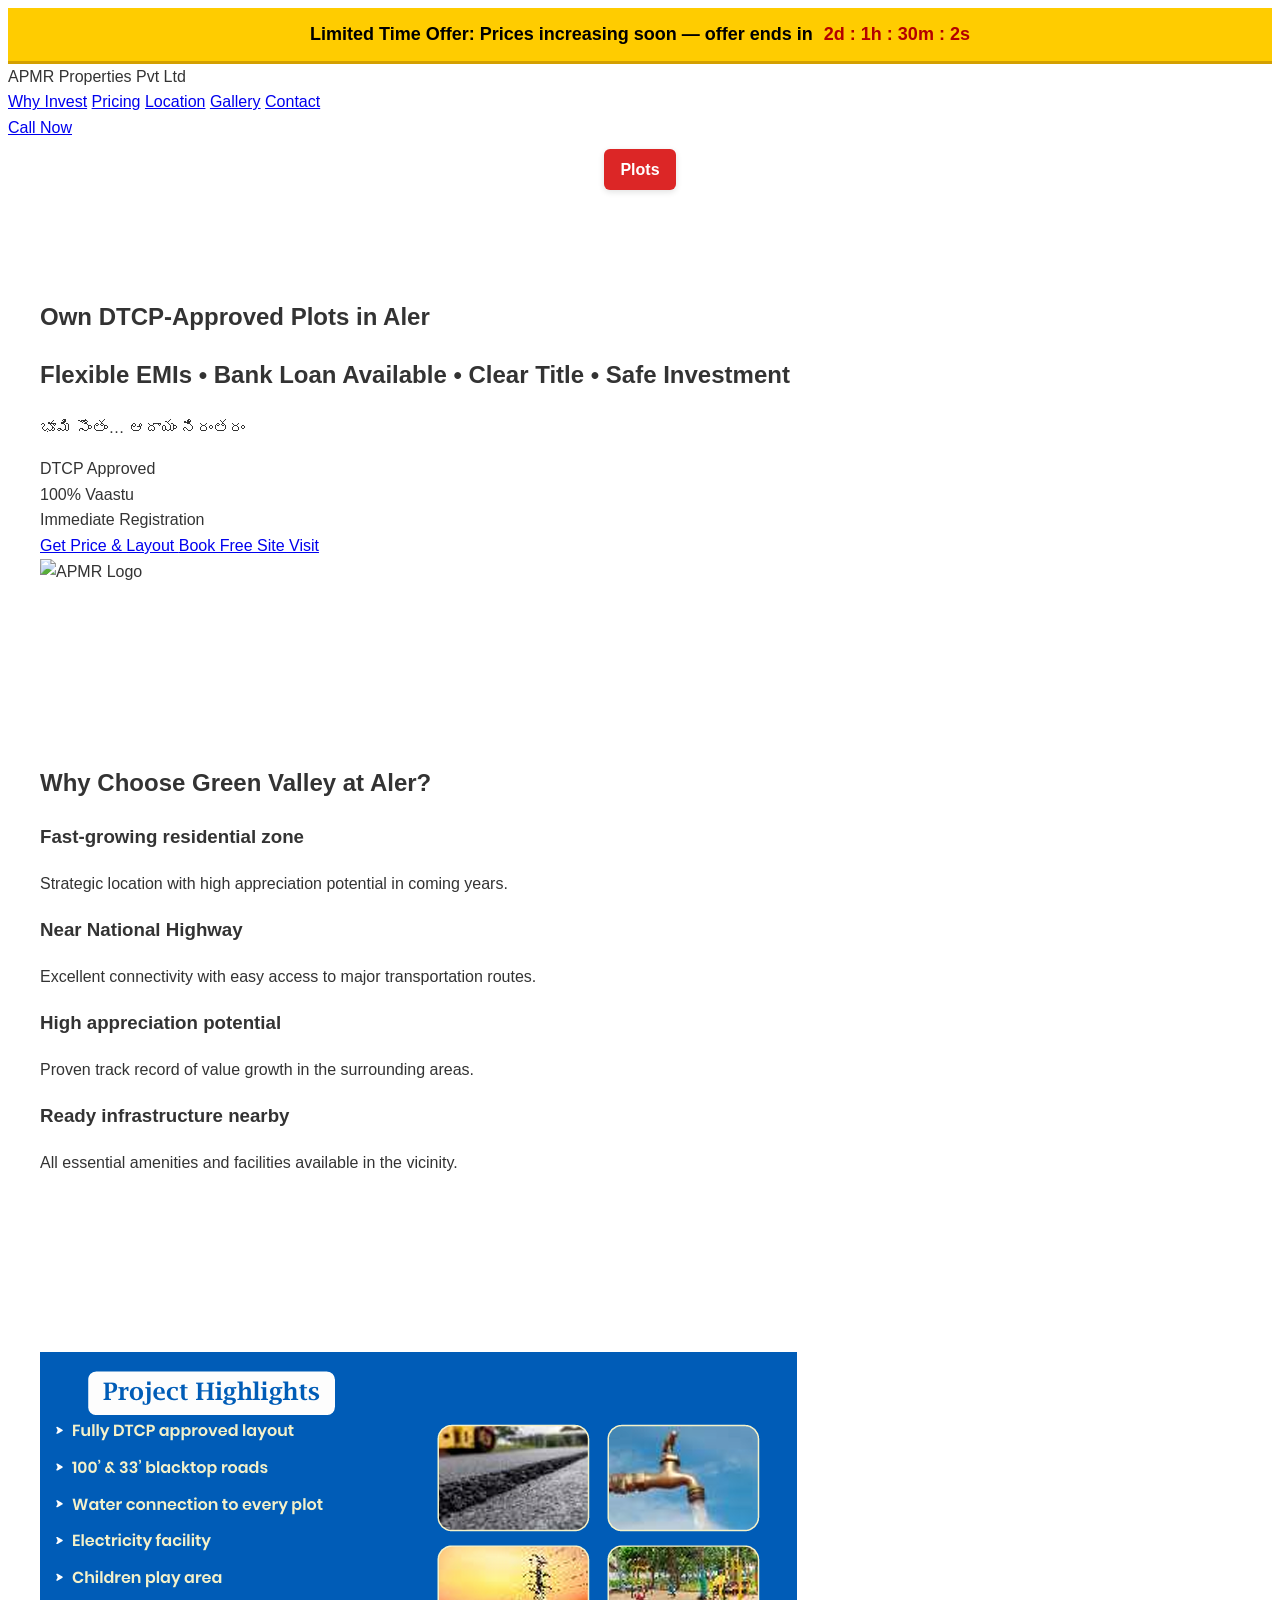
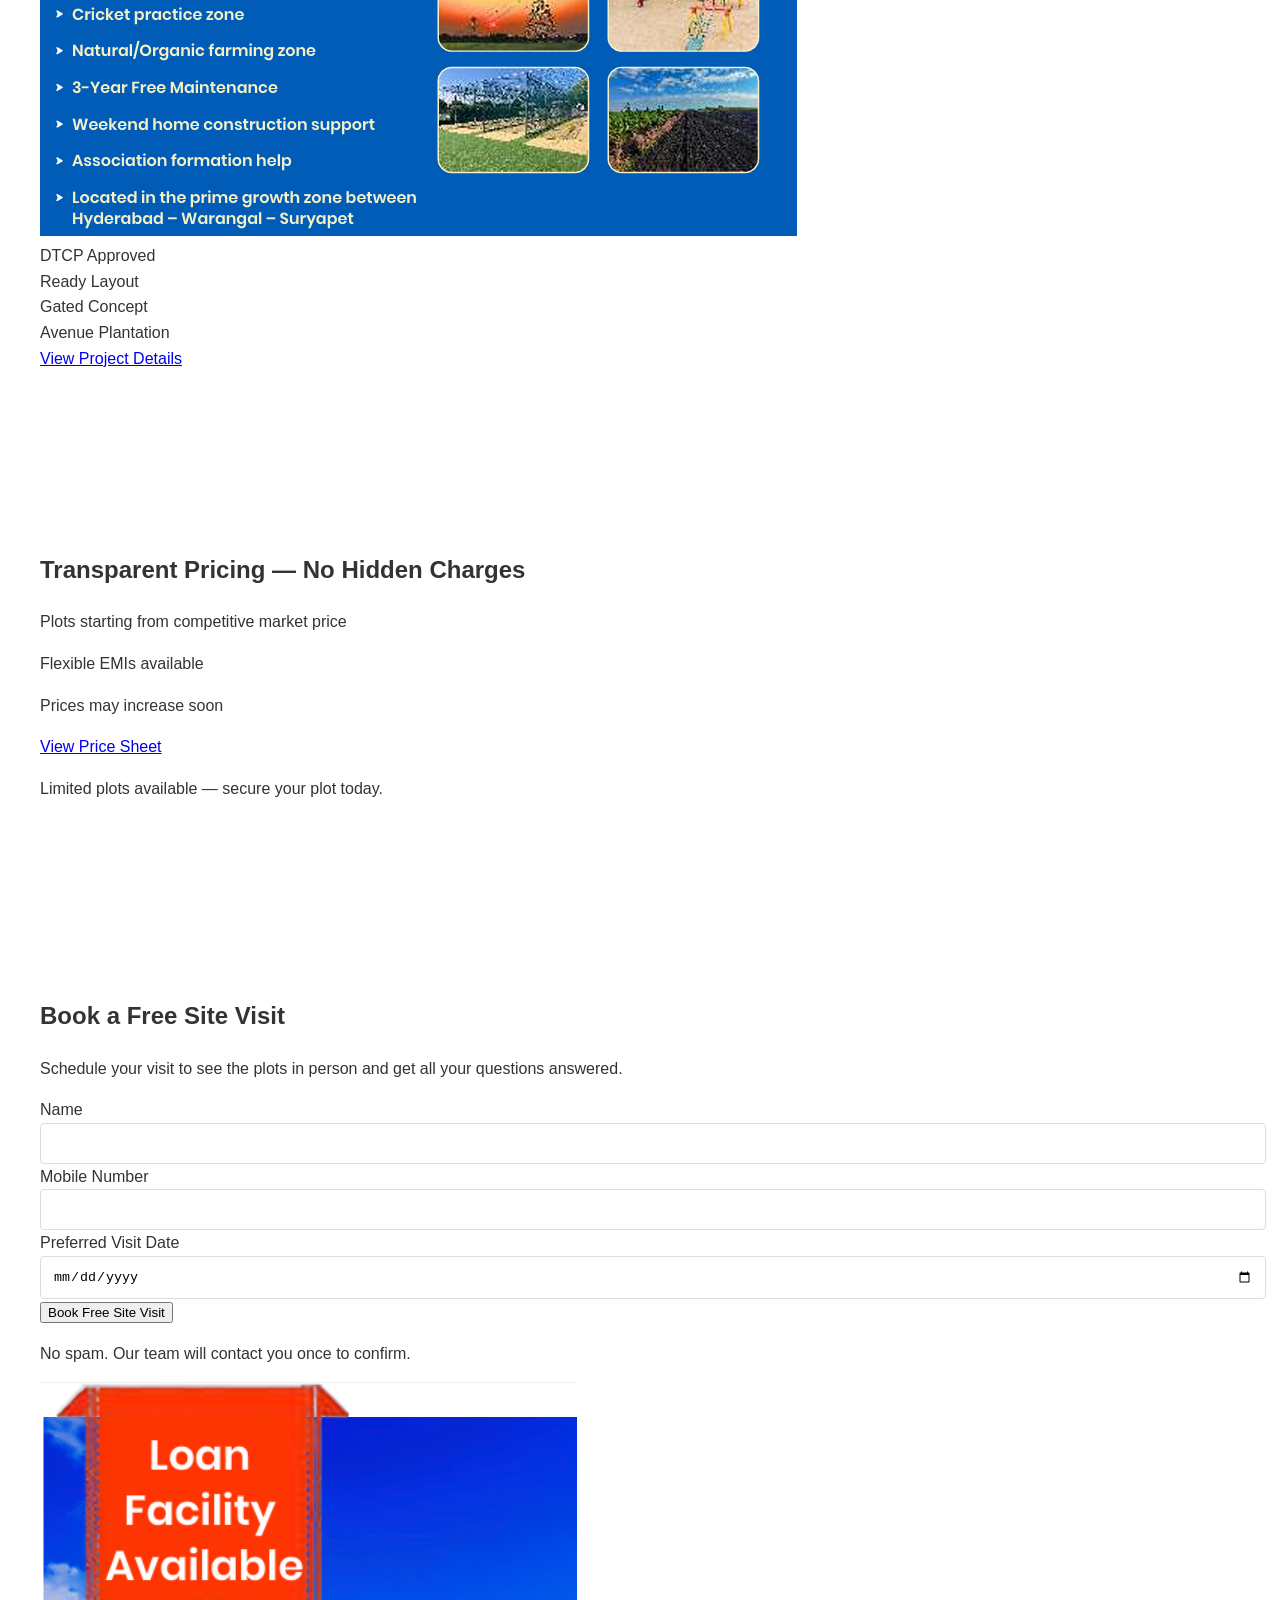
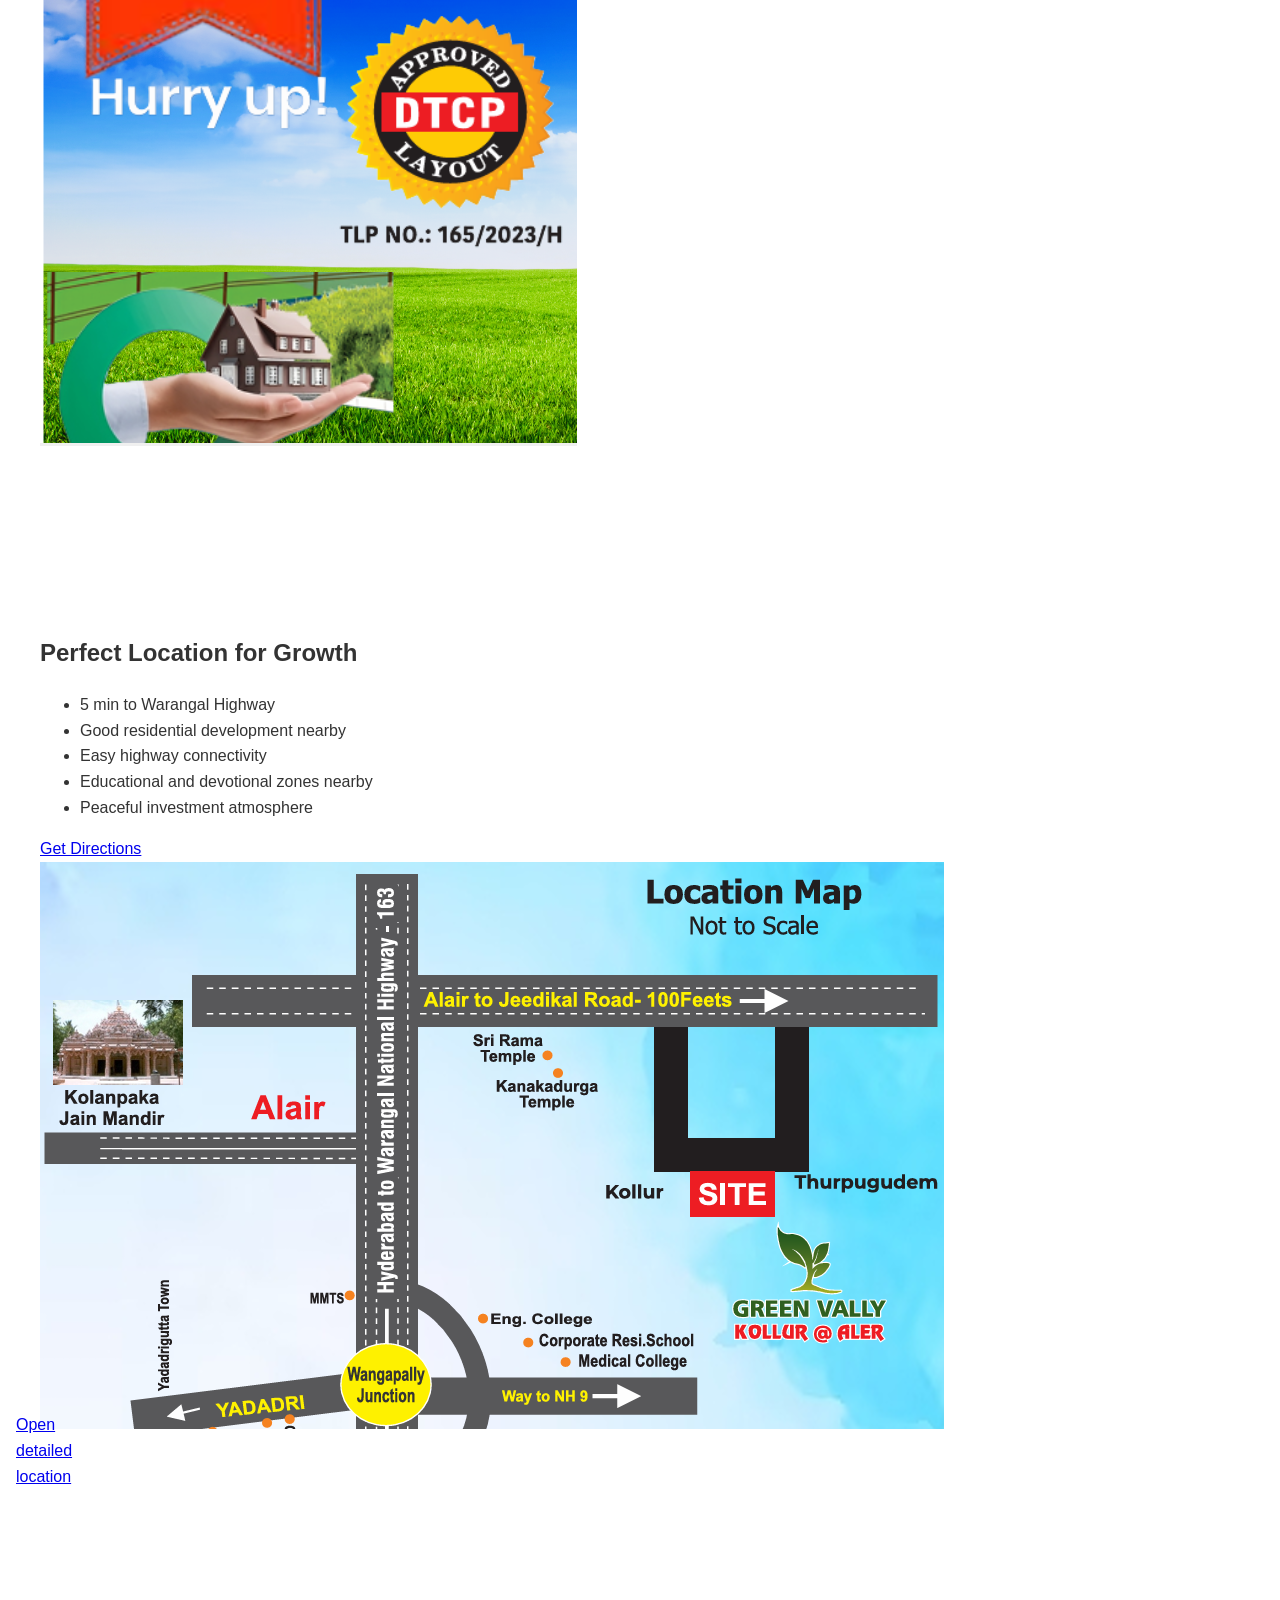
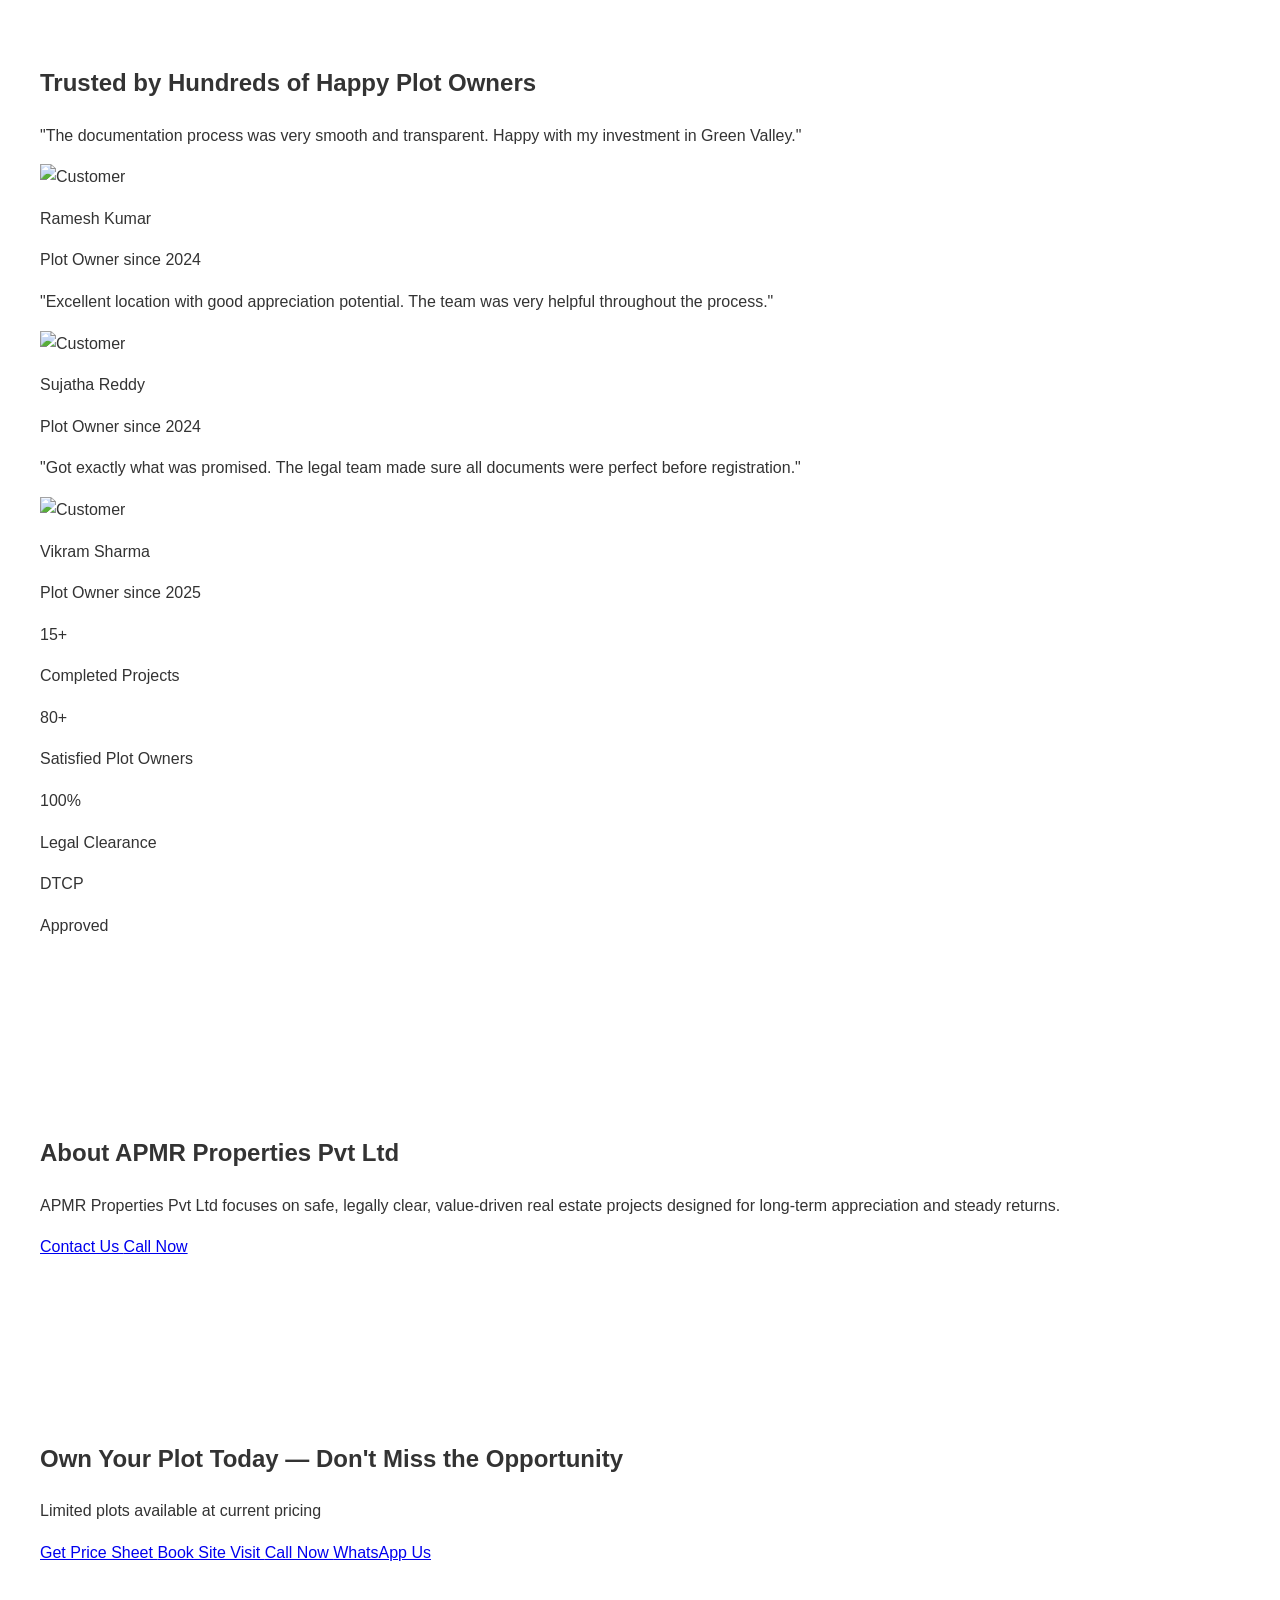
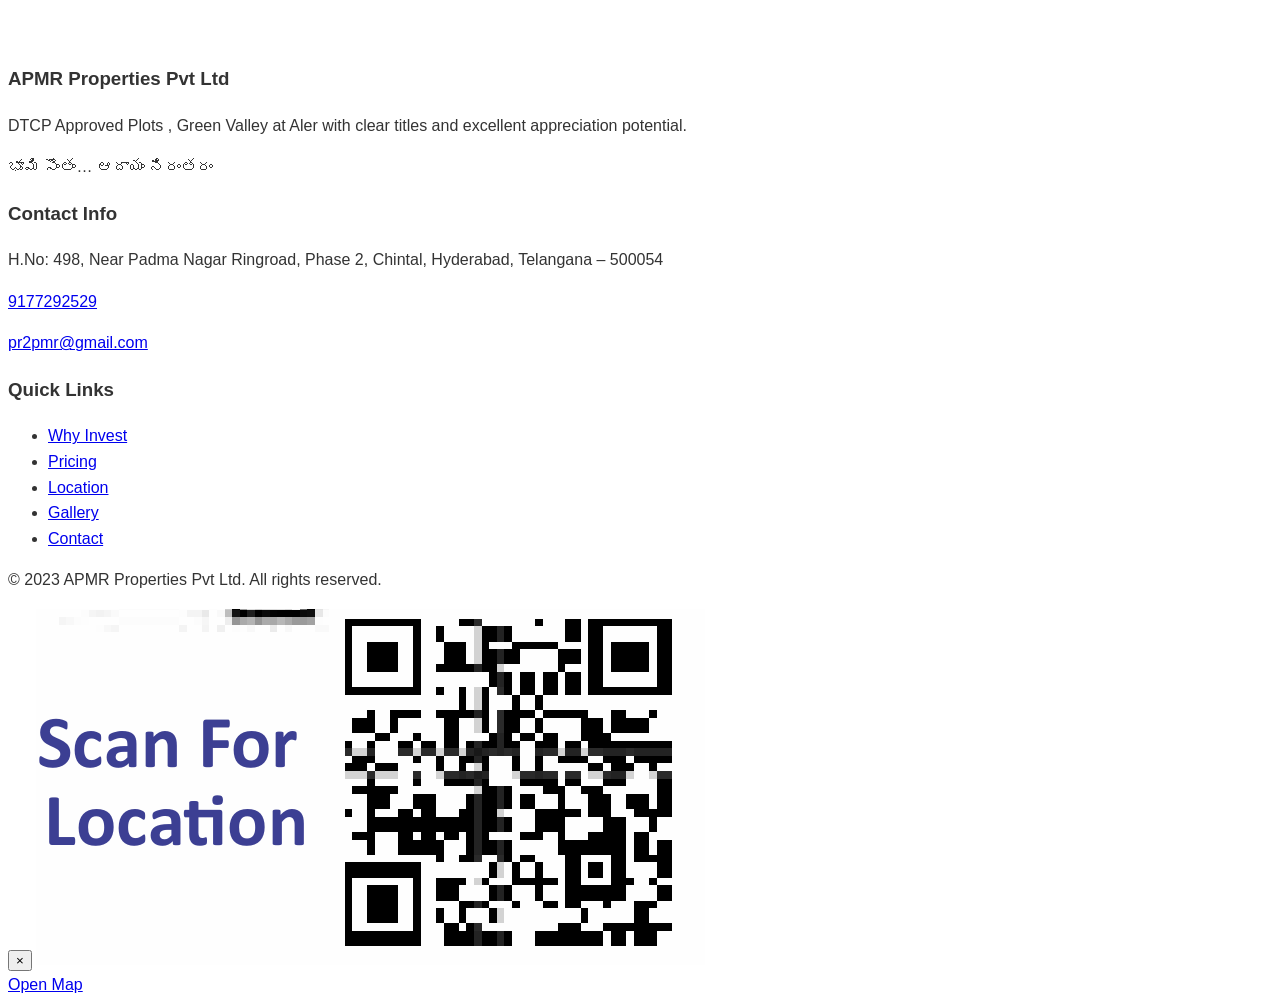
==== index.html @ 199dc59b "Add files via upload" ====
<!DOCTYPE html>
<html lang="en">
<head>
    <meta charset="UTF-8"
    <meta name="viewport" content="width=device-width, initial-scale=1.0">
    <div class="offer-timer-bar">
  <div class="offer-content">
    <strong>Limited Time Offer:</strong>
    Prices increasing soon — offer ends in
    <span id="countdown"></span>
  </div>
</div>

    <title>APMR  – DTCP Approved Plots for Sale</title>
    <meta name="description" content="Own DTCP-approved plots in Aler with bank loan, EMIs and clear title. Secure investment, premium layout, site visits available. భూమి సొంతం… ఆదాయం నిరంతరం.">
    <link rel="stylesheet" href="style.css">
    <script src="https://cdn.tailwindcss.com"></script>
    <script src="https://cdn.jsdelivr.net/npm/feather-icons/dist/feather.min.js"></script>
    <script src="https://unpkg.com/feather-icons"></script>
    <script>
        tailwind.config = {
            theme: {
                extend: {
                    colors: {
                        primary: '#1e3a8a',
                        secondary: '#d4a017'
                    }
                }
            }
        }
    </script>

    <style>
      /* Plots red banner styles */
      .plots-banner-wrapper{ display:flex; justify-content:center; margin:0.5rem 0; }
      .plots-banner{
        background:#dc2626; color:#fff; padding:0.5rem 1rem; border-radius:0.375rem;
        font-weight:800; display:inline-block; box-shadow:0 2px 6px rgba(0,0,0,0.12);
      }
      .plots-banner a{ color:inherit; text-decoration:none; font-weight:900; }
      .plots-banner:focus, .plots-banner a:focus{ outline:2px solid rgba(255,255,255,0.15); outline-offset:2px; }
    </style>
</head>
<body class="font-sans bg-white">
    <!-- Navigation -->
    <nav class="bg-primary text-white shadow-md sticky top-0 z-50">
        <div class="container mx-auto px-4 py-3 flex justify-between items-center">
            <div class="flex items-center space-x-2">
                <i data-feather="home" class="text-secondary"></i>
                <span class="font-bold text-xl">APMR Properties Pvt Ltd</span>
            </div>
            <div class="hidden md:flex space-x-6">
                <a href="#why" class="hover:text-secondary transition">Why Invest</a>
                <a href="price.html" class="hover:text-secondary transition">Pricing</a>
                <a href="#location" class="hover:text-secondary transition">Location</a>
                <a href="#gallery" class="hover:text-secondary transition">Gallery</a>
                <a href="#contact" class="hover:text-secondary transition">Contact</a>
            </div>
            <a href="tel:9177292529" class="bg-secondary px-4 py-2 rounded-md font-medium hover:bg-yellow-600 transition flex items-center">
                <i data-feather="phone" class="mr-2"></i> Call Now
            </a>
        </div>
    </nav>

    <!-- Plots red banner (lies below APMR Properties and above the hero H1) -->
    <div class="plots-banner-wrapper" aria-hidden="false">
      <div class="plots-banner" role="link" tabindex="0" onclick="location.href='plots.html'">
        <a href="plots.html">Plots</a>
      </div>
    </div>

    <!-- Hero Section -->
    <section class="relative bg-white">
        <div class="container mx-auto px-2 py-0 md:py-0 flex flex-col md:flex-row items-center">
            <div class="md:w-1/2 mb-10 md:mb-0">
                <h1 class="text-4xl md:text-5xl font-bold text-primary mb-4">Own DTCP-Approved Plots in Aler</h1>
                <h2 class="text-xl md:text-2xl text-gray-700 mb-6">Flexible EMIs • Bank Loan Available • Clear Title • Safe Investment</h2>
                <p class="text-lg text-gray-800 mb-8">భూమి సొంతం… ఆదాయం నిరంతరం</p>
                
                <div class="flex flex-wrap gap-4 mb-8">
                    <div class="flex items-center bg-gray-100 px-3 py-2 rounded">
                        <i data-feather="check-circle" class="text-secondary mr-2"></i>
                        <span>DTCP Approved</span>
                    </div>
                    <div class="flex items-center bg-gray-100 px-3 py-2 rounded">
                        <i data-feather="check-circle" class="text-secondary mr-2"></i>
                        <span>100% Vaastu</span>
                    </div>
                    <div class="flex items-center bg-gray-100 px-3 py-2 rounded">
                        <i data-feather="check-circle" class="text-secondary mr-2"></i>
                        <span>Immediate Registration</span>
                    </div>
                </div>
                
                <div class="flex flex-col sm:flex-row gap-4">
                    <a href="#contact" class="bg-primary text-white px-6 py-3 rounded-md font-medium hover:bg-blue-900 transition text-center">
                        Get Price & Layout
                    </a>
                    <a href="#visit" class="bg-secondary text-gray-900 px-6 py-3 rounded-md font-medium hover:bg-yellow-600 transition text-center">
                        Book Free Site Visit
                    </a>
                </div>
            </div>
            <div class="md:w-1/2">
                <img src="assets/logo.png" alt="APMR Logo" class="rounded-lg shadow-xl">
            </div>
        </div>
    </section>

    <!-- Why Invest Section -->
    <section id="why" class="py-16 bg-gray-50">
        <div class="container mx-auto px-4">
            <h2 class="text-3xl font-bold text-center text-primary mb-12">Why Choose Green Valley at Aler?</h2>
            
            <div class="grid grid-cols-1 md:grid-cols-2 lg:grid-cols-4 gap-8">
                <div class="bg-white p-6 rounded-lg shadow-md hover:shadow-lg transition">
                    <div class="text-secondary mb-4">
                        <i data-feather="trending-up" class="w-10 h-10"></i>
                    </div>
                    <h3 class="text-xl font-semibold mb-2">Fast-growing residential zone</h3>
                    <p class="text-gray-600">Strategic location with high appreciation potential in coming years.</p>
                </div>
                
                <div class="bg-white p-6 rounded-lg shadow-md hover:shadow-lg transition">
                    <div class="text-secondary mb-4">
                        <i data-feather="map" class="w-10 h-10"></i>
                    </div>
                    <h3 class="text-xl font-semibold mb-2">Near National Highway</h3>
                    <p class="text-gray-600">Excellent connectivity with easy access to major transportation routes.</p>
                </div>
                
                <div class="bg-white p-6 rounded-lg shadow-md hover:shadow-lg transition">
                    <div class="text-secondary mb-4">
                        <i data-feather="dollar-sign" class="w-10 h-10"></i>
                    </div>
                    <h3 class="text-xl font-semibold mb-2">High appreciation potential</h3>
                    <p class="text-gray-600">Proven track record of value growth in the surrounding areas.</p>
                </div>
                
                <div class="bg-white p-6 rounded-lg shadow-md hover:shadow-lg transition">
                    <div class="text-secondary mb-4">
                        <i data-feather="home" class="w-10 h-10"></i>
                    </div>
                    <h3 class="text-xl font-semibold mb-2">Ready infrastructure nearby</h3>
                    <p class="text-gray-600">All essential amenities and facilities available in the vicinity.</p>
                </div>
            </div>
        </div>
    </section>

    <!-- Project Snapshot -->
    <section id="gallery" class="py-16 bg-white">
        <div class="container mx-auto px-4">
            <!-- Replaced heading + two images with single Project Highlights image from Assets -->
            <div class="mb-8 text-center">
                <img src="Assets/PH.png" alt="Project Highlights" class="rounded-lg shadow-md mx-auto w-full max-w-3xl h-auto mb-6">
            </div>
            
            <div class="flex flex-wrap justify-center gap-4 mb-8">
                <div class="flex items-center">
                    <i data-feather="check" class="text-secondary mr-2"></i>
                    <span>DTCP Approved</span>
                </div>
                <div class="flex items-center">
                    <i data-feather="check" class="text-secondary mr-2"></i>
                    <span>Ready Layout</span>
                </div>
                <div class="flex items-center">
                    <i data-feather="check" class="text-secondary mr-2"></i>
                    <span>Gated Concept</span>
                </div>
                <div class="flex items-center">
                    <i data-feather="check" class="text-secondary mr-2"></i>
                    <span>Avenue Plantation</span>
                </div>
            </div>
            
            <div class="text-center">
                <a href="plots.html" class="inline-block bg-primary text-white px-6 py-3 rounded-md font-medium hover:bg-blue-900 transition">
                    View Project Details
                </a>
            </div>
        </div>
    </section>

    <!-- Pricing Section -->
    <section id="pricing" class="py-16 bg-gray-50">
        <div class="container mx-auto px-4">
            <h2 class="text-3xl font-bold text-center text-primary mb-12">Transparent Pricing — No Hidden Charges</h2>
            
            <div class="max-w-3xl mx-auto bg-white p-8 rounded-lg shadow-md">
                <div class="text-center mb-8">
                    <p class="text-xl mb-4">Plots starting from competitive market price</p>
                    <p class="text-lg text-secondary font-medium mb-4">Flexible EMIs available</p>
                    <p class="text-red-600 font-medium">Prices may increase soon</p>
                </div>
                
                <div class="text-center">
                    <a href="price.html" class="inline-block bg-secondary text-gray-900 px-6 py-3 rounded-md font-medium hover:bg-yellow-600 transition">
                        View Price Sheet
                    </a>
                    <p class="mt-4 text-gray-600 font-medium">Limited plots available — secure your plot today.</p>
                </div>
            </div>
        </div>
    </section>

    <!-- Site Visit Form -->
    <section id="visit" class="py-16 bg-white">
        <div class="container mx-auto px-4">
            <div class="max-w-4xl mx-auto bg-primary text-white rounded-lg shadow-xl overflow-hidden">
                <div class="md:flex">
                    <div class="md:w-1/2 p-8">
                        <h2 class="text-3xl font-bold mb-4">Book a Free Site Visit</h2>
                        <p class="mb-6">Schedule your visit to see the plots in person and get all your questions answered.</p>
                        
                        <form class="space-y-4">
                            <div>
                                <label for="name" class="block mb-1">Name</label>
                                <input type="text" id="name" class="w-full px-4 py-2 rounded text-gray-900">
                            </div>
                            <div>
                                <label for="mobile" class="block mb-1">Mobile Number</label>
                                <input type="tel" id="mobile" class="w-full px-4 py-2 rounded text-gray-900">
                            </div>
                            <div>
                                <label for="date" class="block mb-1">Preferred Visit Date</label>
                                <input type="date" id="date" class="w-full px-4 py-2 rounded text-gray-900">
                            </div>
                            <button type="submit" class="w-full bg-secondary text-gray-900 px-6 py-3 rounded-md font-medium hover:bg-yellow-600 transition">
                                Book Free Site Visit
                            </button>
                        </form>
                        <p class="mt-4 text-sm opacity-80">No spam. Our team will contact you once to confirm.</p>
                    </div>
                    <div class="md:w-1/2 bg-gray-100 hidden md:block">
                        <!-- changed: use local asset instead of external static.photos -->
                        <img src="Assets/BAA.png" alt="Site Visit" class="w-full h-full object-cover">
                    </div>
                </div>
            </div>
        </div>
    </section>

    <!-- Location Advantage -->
    <section id="location" class="py-16 bg-gray-50">
        <div class="container mx-auto px-4">
            <h2 class="text-3xl font-bold text-center text-primary mb-12">Perfect Location for Growth</h2>
            
            <div class="grid grid-cols-1 md:grid-cols-2 gap-8 items-center">
                <div>
                    <ul class="space-y-4">
                        <li class="flex items-start">
                            <i data-feather="map-pin" class="text-secondary mr-3 mt-1"></i>
                            <span>5 min to Warangal Highway</span>
                        </li>
                        <li class="flex items-start">
                            <i data-feather="home" class="text-secondary mr-3 mt-1"></i>
                            <span>Good residential development nearby</span>
                        </li>
                        <li class="flex items-start">
                            <i data-feather="navigation" class="text-secondary mr-3 mt-1"></i>
                            <span>Easy highway connectivity</span>
                        </li>
                        <li class="flex items-start">
                            <i data-feather="book" class="text-secondary mr-3 mt-1"></i>
                            <span>Educational and devotional zones nearby</span>
                        </li>
                        <li class="flex items-start">
                            <i data-feather="sun" class="text-secondary mr-3 mt-1"></i>
                            <span>Peaceful investment atmosphere</span>
                        </li>
                    </ul>
                    
                    <div class="mt-8">
                        <a href="#" id="get-directions" class="inline-block bg-primary text-white px-6 py-3 rounded-md font-medium hover:bg-blue-900 transition" role="button" aria-haspopup="dialog">
                            Get Directions
                        </a>
                    </div>
                </div>
                <div class="bg-white p-4 rounded-lg shadow-md">
                    <div class="aspect-w-16 aspect-h-9 bg-gray-200 rounded">
                        <!-- Map placeholder -->
                        <div class="w-full h-64 relative">
                            <!-- Responsive map image from Assets -->
                            <img src="Assets/LH.png" alt="Location Map" class="w-full h-full object-cover rounded">

                            <!-- Clickable overlay for the red spot.
                                 Adjust left/top % values to precisely cover the red spot if needed. -->
                            <a href="location.html" aria-label="Open detailed location" class="absolute" 
                               style="left:62%; top:34%; width:48px; height:48px; transform:translate(-50%,-50%); display:block; cursor:pointer;">
                                <span class="sr-only">Open detailed location</span>
                            </a>
                        </div>
                    </div>
                </div>
            </div>
        </div>
    </section>

    <!-- Social Proof -->
    <section class="py-16 bg-white">
        <div class="container mx-auto px-4">
            <h2 class="text-3xl font-bold text-center text-primary mb-12">Trusted by Hundreds of Happy Plot Owners</h2>
            
            <div class="grid grid-cols-1 md:grid-cols-3 gap-8 mb-12">
                <div class="bg-gray-50 p-6 rounded-lg">
                    <div class="flex items-center mb-4">
                        <div class="text-secondary mr-3">
                            <i data-feather="star" class="fill-current"></i>
                            <i data-feather="star" class="fill-current"></i>
                            <i data-feather="star" class="fill-current"></i>
                            <i data-feather="star" class="fill-current"></i>
                            <i data-feather="star" class="fill-current"></i>
                        </div>
                    </div>
                    <p class="text-gray-700 mb-4">"The documentation process was very smooth and transparent. Happy with my investment in Green Valley."</p>
                    <div class="flex items-center">
                        <img src="http://static.photos/people/100x100/1" alt="Customer" class="w-10 h-10 rounded-full mr-3">
                        <div>
                            <p class="font-medium">Ramesh Kumar</p>
                            <p class="text-sm text-gray-500">Plot Owner since 2024</p>
                        </div>
                    </div>
                </div>
                
                <div class="bg-gray-50 p-6 rounded-lg">
                    <div class="flex items-center mb-4">
                        <div class="text-secondary mr-3">
                            <i data-feather="star" class="fill-current"></i>
                            <i data-feather="star" class="fill-current"></i>
                            <i data-feather="star" class="fill-current"></i>
                            <i data-feather="star" class="fill-current"></i>
                            <i data-feather="star" class="fill-current"></i>
                        </div>
                    </div>
                    <p class="text-gray-700 mb-4">"Excellent location with good appreciation potential. The team was very helpful throughout the process."</p>
                    <div class="flex items-center">
                        <img src="http://static.photos/people/100x100/2" alt="Customer" class="w-10 h-10 rounded-full mr-3">
                        <div>
                            <p class="font-medium">Sujatha Reddy</p>
                            <p class="text-sm text-gray-500">Plot Owner since 2024</p>
                        </div>
                    </div>
                </div>
                
                <div class="bg-gray-50 p-6 rounded-lg">
                    <div class="flex items-center mb-4">
                        <div class="text-secondary mr-3">
                            <i data-feather="star" class="fill-current"></i>
                            <i data-feather="star" class="fill-current"></i>
                            <i data-feather="star" class="fill-current"></i>
                            <i data-feather="star" class="fill-current"></i>
                            <i data-feather="star" class="fill-current"></i>
                        </div>
                    </div>
                    <p class="text-gray-700 mb-4">"Got exactly what was promised. The legal team made sure all documents were perfect before registration."</p>
                    <div class="flex items-center">
                        <img src="http://static.photos/people/100x100/3" alt="Customer" class="w-10 h-10 rounded-full mr-3">
                        <div>
                            <p class="font-medium">Vikram Sharma</p>
                            <p class="text-sm text-gray-500">Plot Owner since 2025</p>
                        </div>
                    </div>
                </div>
            </div>
            
            <div class="text-center">
                <div class="inline-grid grid-cols-2 md:grid-cols-4 gap-6">
                    <div class="bg-white p-4 rounded-lg shadow-sm">
                        <p class="text-3xl font-bold text-primary">15+</p>
                        <p class="text-gray-600">Completed Projects</p>
                    </div>
                    <div class="bg-white p-4 rounded-lg shadow-sm">
                        <p class="text-3xl font-bold text-primary">80+</p>
                        <p class="text-gray-600">Satisfied Plot Owners</p>
                    </div>
                    <div class="bg-white p-4 rounded-lg shadow-sm">
                        <p class="text-3xl font-bold text-primary">100%</p>
                        <p class="text-gray-600">Legal Clearance</p>
                    </div>
                    <div class="bg-white p-4 rounded-lg shadow-sm">
                        <p class="text-3xl font-bold text-primary">DTCP</p>
                        <p class="text-gray-600">Approved</p>
                    </div>
                </div>
            </div>
        </div>
    </section>

    <!-- About Company -->
    <section class="py-16 bg-gray-50">
        <div class="container mx-auto px-4">
            <div class="max-w-3xl mx-auto text-center">
                <h2 class="text-3xl font-bold text-primary mb-6">About APMR Properties Pvt Ltd</h2>
                <p class="text-lg text-gray-700 mb-8">
                    APMR Properties Pvt Ltd focuses on safe, legally clear, value-driven real estate projects designed for long-term appreciation and steady returns.
                </p>
                <div class="flex justify-center space-x-6">
                    <a href="#contact" class="bg-primary text-white px-6 py-3 rounded-md font-medium hover:bg-blue-900 transition">
                        Contact Us
                    </a>
                    <a href="tel:9177292529" class="bg-secondary text-gray-900 px-6 py-3 rounded-md font-medium hover:bg-yellow-600 transition">
                        Call Now
                    </a>
                </div>
            </div>
        </div>
    </section>

    <!-- Final CTA -->
    <section id="contact" class="py-16 bg-primary text-white">
        <div class="container mx-auto px-4 text-center">
            <h2 class="text-3xl font-bold mb-6">Own Your Plot Today — Don't Miss the Opportunity</h2>
            <p class="text-xl mb-8">Limited plots available at current pricing</p>
            
            <div class="flex flex-col sm:flex-row justify-center gap-4 mb-12">
                <a href="price.html" class="bg-secondary text-gray-900 px-6 py-3 rounded-md font-medium hover:bg-yellow-600 transition">
                    Get Price Sheet
                </a>
                <a href="#visit" class="bg-white text-primary px-6 py-3 rounded-md font-medium hover:bg-gray-100 transition">
                    Book Site Visit
                </a>
                <a href="tel:9177292529" class="border border-white px-6 py-3 rounded-md font-medium hover:bg-white hover:text-primary transition flex items-center justify-center">
                    <i data-feather="phone" class="mr-2"></i> Call Now
                </a>
                <a href="https://wa.me/9177292529" class="border border-white px-6 py-3 rounded-md font-medium hover:bg-white hover:text-primary transition flex items-center justify-center">
                    <i data-feather="message-square" class="mr-2"></i> WhatsApp Us
                </a>
            </div>
        </div>
    </section>

    <!-- Footer -->
    <footer class="bg-gray-900 text-white py-12">
        <div class="container mx-auto px-4">
            <div class="grid grid-cols-1 md:grid-cols-3 gap-8">
                <div>
                    <h3 class="text-xl font-bold mb-4 flex items-center">
                        <i data-feather="home" class="text-secondary mr-2"></i>
                        APMR Properties Pvt Ltd
                    </h3>
                    <p class="mb-4">DTCP Approved Plots , Green Valley at Aler with clear titles and excellent appreciation potential.</p>
                    <p class="text-sm text-gray-400">భూమి సొంతం… ఆదాయం నిరంతరం</p>
                </div>
                
                <div>
                    <h3 class="text-xl font-bold mb-4">Contact Info</h3>
                    <p class="mb-2 flex items-center">
                        <i data-feather="map-pin" class="text-secondary mr-2"></i>
                        H.No: 498, Near Padma Nagar Ringroad, Phase 2, Chintal, Hyderabad, Telangana – 500054
                    </p>
                    <p class="mb-2 flex items-center">
                        <i data-feather="phone" class="text-secondary mr-2"></i>
                        <a href="tel:9177292529">9177292529</a>
                    </p>
                    <p class="flex items-center">
                        <i data-feather="mail" class="text-secondary mr-2"></i>
                        <a href="mailto:pr2pmr@gmail.com">pr2pmr@gmail.com</a>
                    </p>
                </div>
                
                <div>
                    <h3 class="text-xl font-bold mb-4">Quick Links</h3>
                    <ul class="space-y-2">
                        <li><a href="#why" class="hover:text-secondary transition">Why Invest</a></li>
                        <li><a href="price.html" class="hover:text-secondary transition">Pricing</a></li>
                        <li><a href="#location" class="hover:text-secondary transition">Location</a></li>
                        <li><a href="#gallery" class="hover:text-secondary transition">Gallery</a></li>
                        <li><a href="#contact" class="hover:text-secondary transition">Contact</a></li>
                    </ul>
                </div>
            </div>
            
            <div class="border-t border-gray-800 mt-8 pt-8 text-center text-gray-400">
                <p>&copy; 2023 APMR Properties Pvt Ltd. All rights reserved.</p>
            </div>
        </div>
    </footer>

    <!-- Sticky Call/WhatsApp Buttons -->
    <div class="fixed bottom-4 right-4 z-50 flex flex-col space-y-3">
        <a href="tel:9177292529" class="bg-green-600 text-white p-3 rounded-full shadow-lg hover:bg-green-700 transition">
            <i data-feather="phone"></i>
        </a>
        <a href="https://wa.me/9177292529" class="bg-green-500 text-white p-3 rounded-full shadow-lg hover:bg-green-600 transition">
            <i data-feather="message-square"></i>
        </a>
    </div>

    <!-- Modal for Location Map -->
    <div id="sfl-modal" class="fixed inset-0 bg-black bg-opacity-60 hidden items-center justify-center z-50" role="dialog" aria-modal="true" aria-hidden="true">
	<div class="bg-white rounded-lg overflow-hidden max-w-3xl w-full mx-4 relative">
		<button id="sfl-close" aria-label="Close" class="absolute top-2 right-2 text-gray-700 bg-white rounded-full w-8 h-8 flex items-center justify-center shadow">×</button>
		<img src="Assets/SFL.png" alt="SFL" class="w-full h-auto block">
		<div class="p-4 text-right">
			<a href="location.html" class="inline-block bg-primary text-white px-4 py-2 rounded-md hover:bg-blue-900 transition">Open Map</a>
		</div>
	</div>
</div>

    <script>
	(function(){
		const btn = document.getElementById('get-directions');
		const modal = document.getElementById('sfl-modal');
		const closeBtn = document.getElementById('sfl-close');
		function openModal(){
			modal.classList.remove('hidden');
			modal.setAttribute('aria-hidden','false');
			document.body.style.overflow = 'hidden';
		}
		function closeModal(){
			modal.classList.add('hidden');
			modal.setAttribute('aria-hidden','true');
			document.body.style.overflow = '';
		}
		btn && btn.addEventListener('click', function(e){ e.preventDefault(); openModal(); });
		closeBtn && closeBtn.addEventListener('click', closeModal);
		modal && modal.addEventListener('click', function(e){ if(e.target===modal) closeModal(); });
		document.addEventListener('keydown', function(e){ if(e.key === 'Escape') closeModal(); });
	})();
</script>
    <script src="script.js"></script>
    <script>feather.replace();</script>
</body>
</html>
---- style.css ----
/* Base styles */
body {
    font-family: 'Inter', -apple-system, BlinkMacSystemFont, 'Segoe UI', Roboto, Oxygen, Ubuntu, Cantarell, sans-serif;
    line-height: 1.6;
    color: #333;
    scroll-behavior: smooth;
}

/* Custom scrollbar */
::-webkit-scrollbar {
    width: 8px;
}

::-webkit-scrollbar-track {
    background: #f1f1f1;
}

::-webkit-scrollbar-thumb {
    background: #1e3a8a;
    border-radius: 4px;
}

::-webkit-scrollbar-thumb:hover {
    background: #1a3375;
}

/* Animation for buttons */
.btn-hover {
    transition: all 0.3s ease;
    transform: translateY(0);
}

.btn-hover:hover {
    transform: translateY(-2px);
    box-shadow: 0 4px 6px rgba(0, 0, 0, 0.1);
}

/* Responsive adjustments */
@media (max-width: 768px) {
    .hero-title {
        font-size: 2.5rem;
    }
    
    .hero-subtitle {
        font-size: 1.25rem;
    }
    
    .feature-card {
        margin-bottom: 1.5rem;
    }
}

/* Form input styling */
input, textarea, select {
    border: 1px solid #ddd;
    border-radius: 4px;
    padding: 0.75rem;
    width: 100%;
    transition: border-color 0.3s;
}

input:focus, textarea:focus, select:focus {
    outline: none;
    border-color: #1e3a8a;
    box-shadow: 0 0 0 2px rgba(30, 58, 138, 0.2);
}

/* Testimonial card hover effect */
.testimonial-card {
    transition: transform 0.3s, box-shadow 0.3s;
}

.testimonial-card:hover {
    transform: translateY(-5px);
    box-shadow: 0 10px 20px rgba(0, 0, 0, 0.1);
}

/* Section padding for mobile */
section {
    padding: 3rem 1rem;
}

@media (min-width: 768px) {
    section {
        padding: 5rem 2rem;
    }
}

/* Custom underline for headings */
.section-title {
    position: relative;
    display: inline-block;
    padding-bottom: 0.5rem;
}

.section-title:after {
    content: '';
    position: absolute;
    bottom: 0;
    left: 50%;
    transform: translateX(-50%);
    width: 50px;
    height: 3px;
    background: #d4a017;
}
.offer-timer-bar {
  background: #ffcc00;
  color: #000;
  padding: 12px 20px;
  text-align: center;
  font-size: 18px;
  font-weight: 600;
  border-bottom: 3px solid #d4a000;
}

.offer-content span {
  color: #b30000;
  font-weight: 800;
  margin-left: 6px;
}
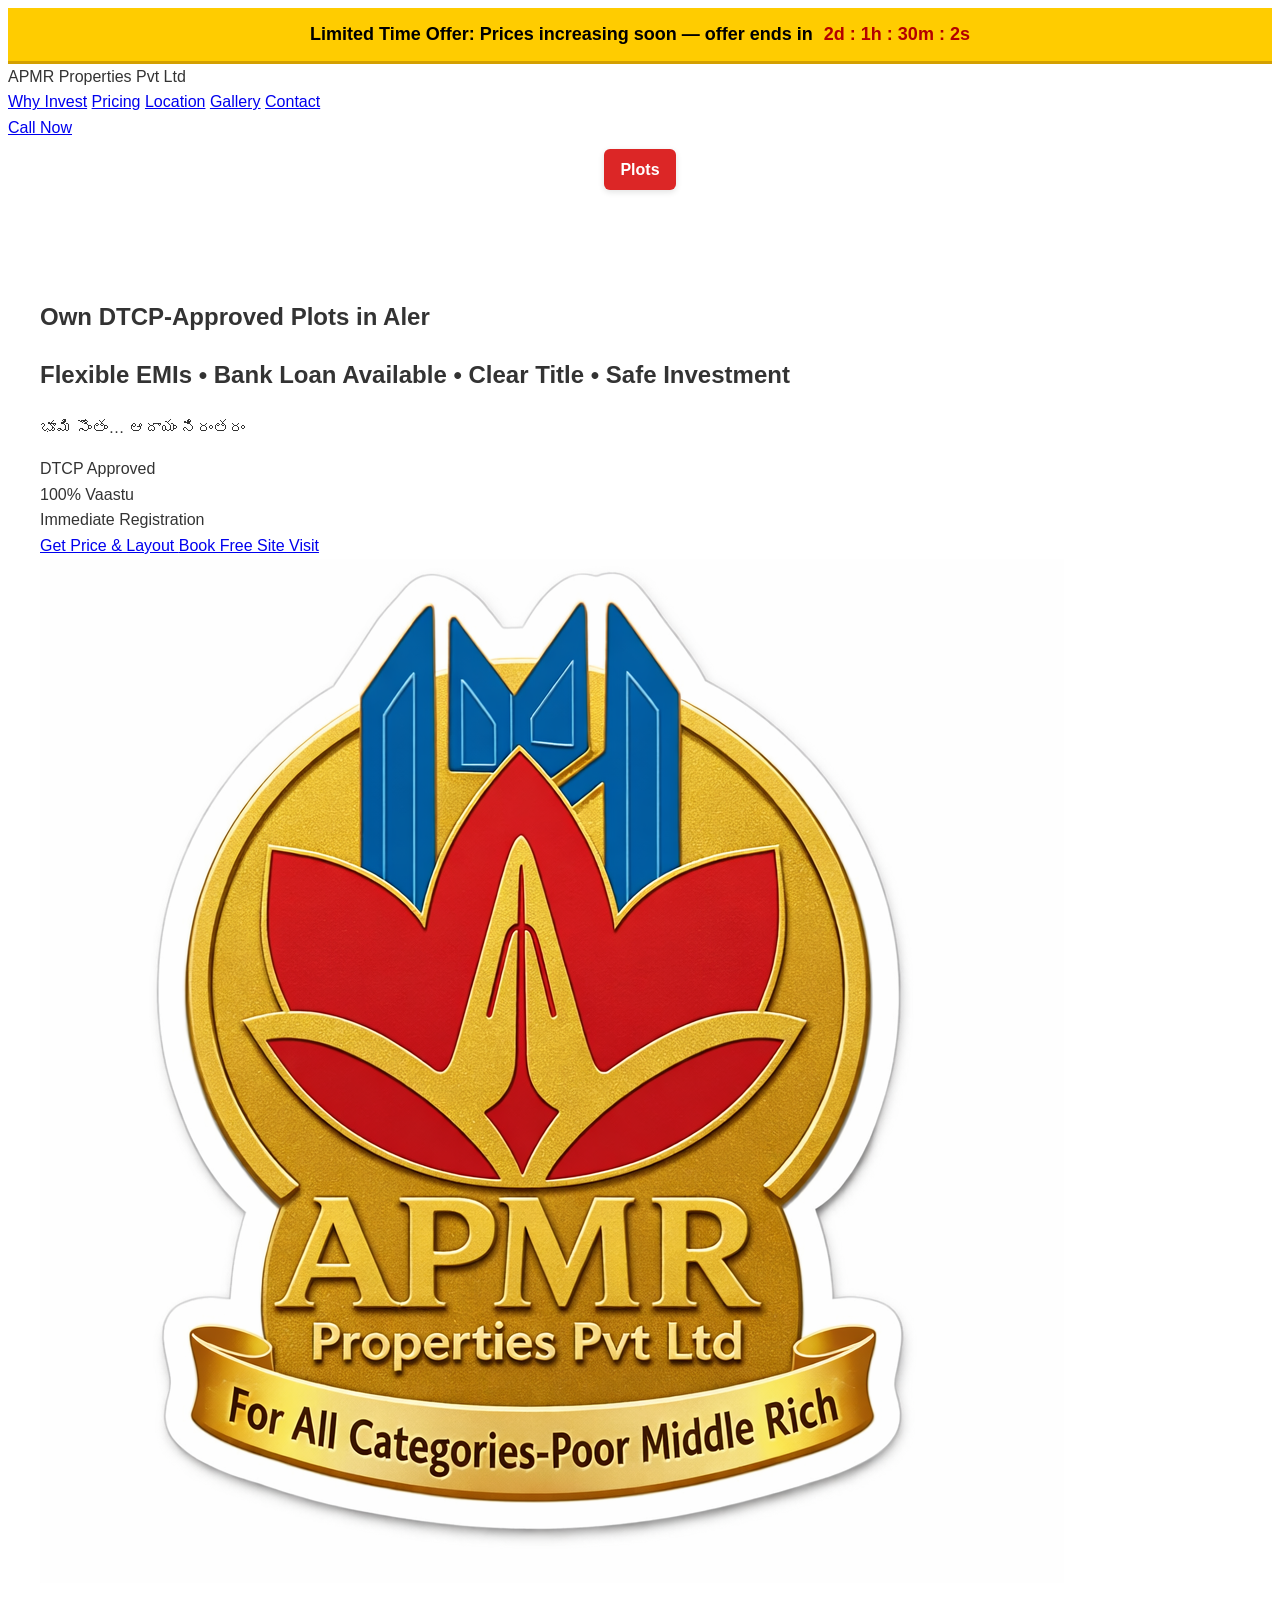
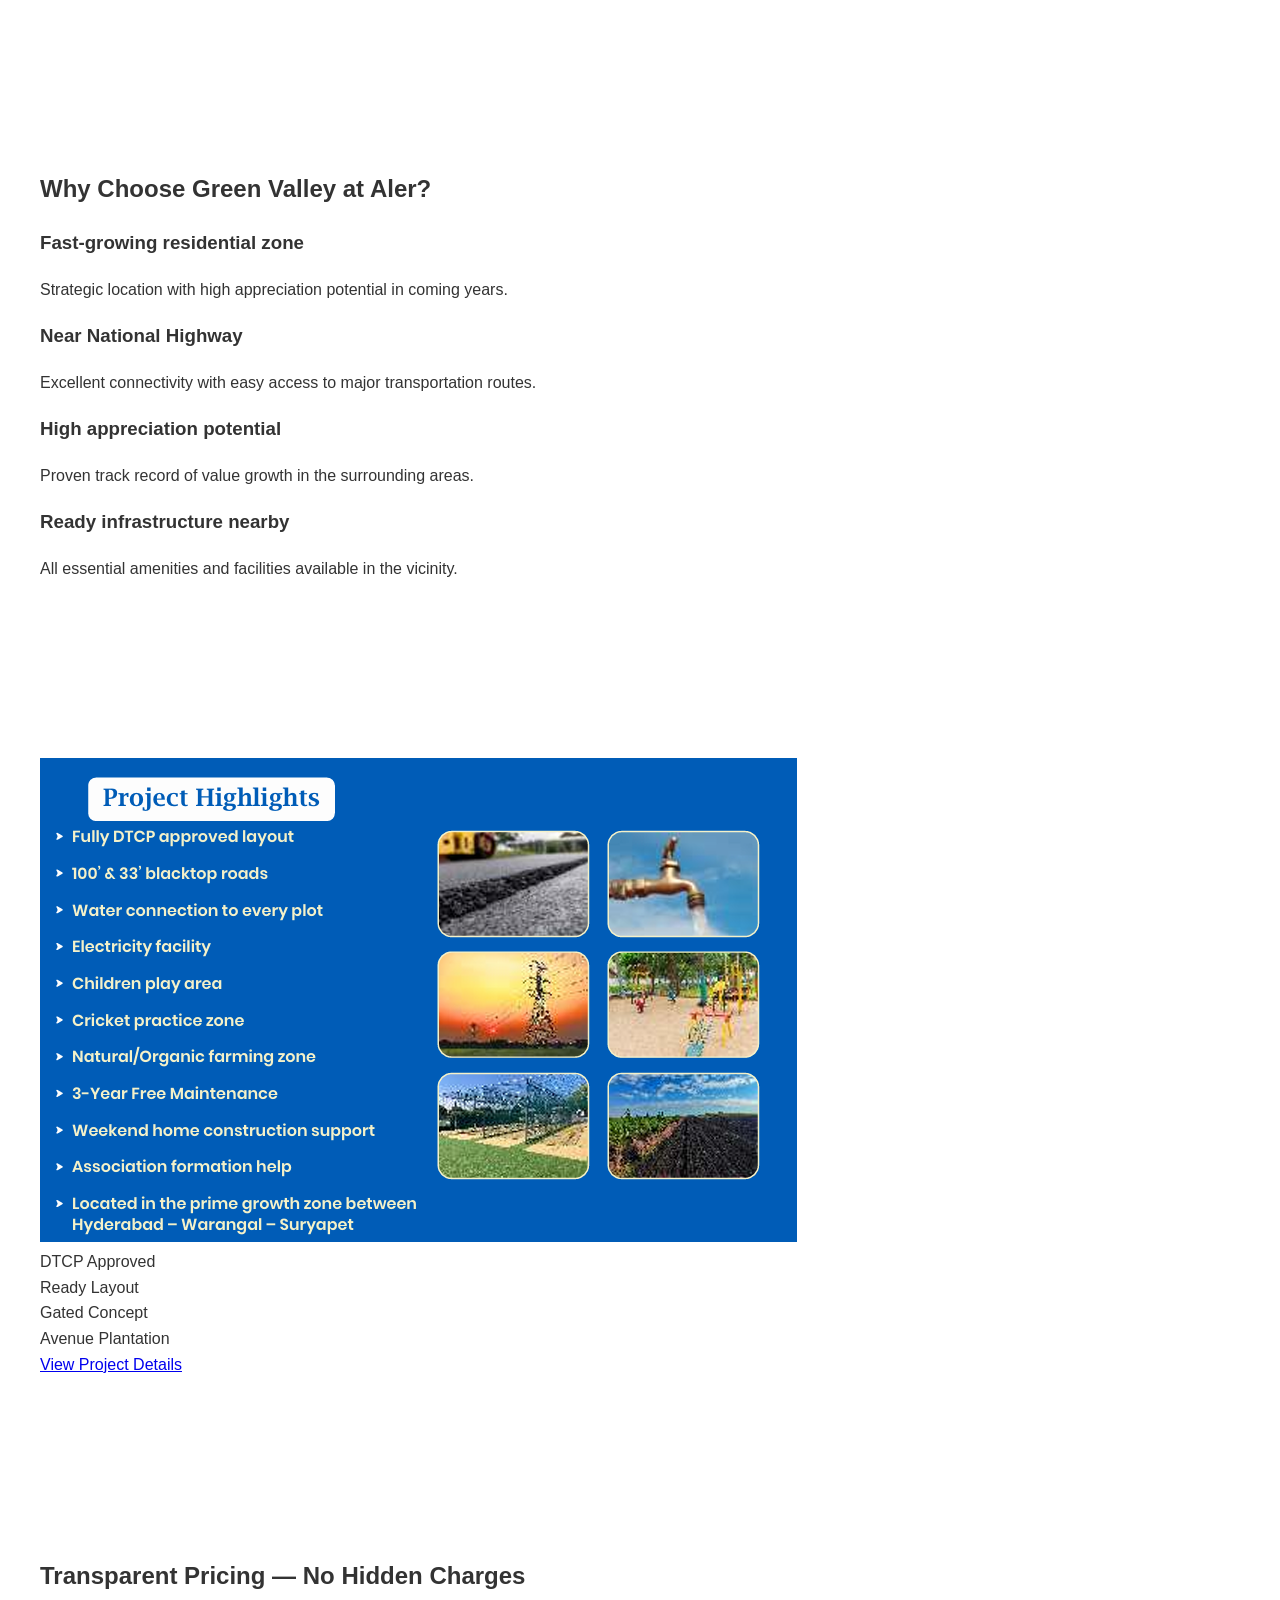
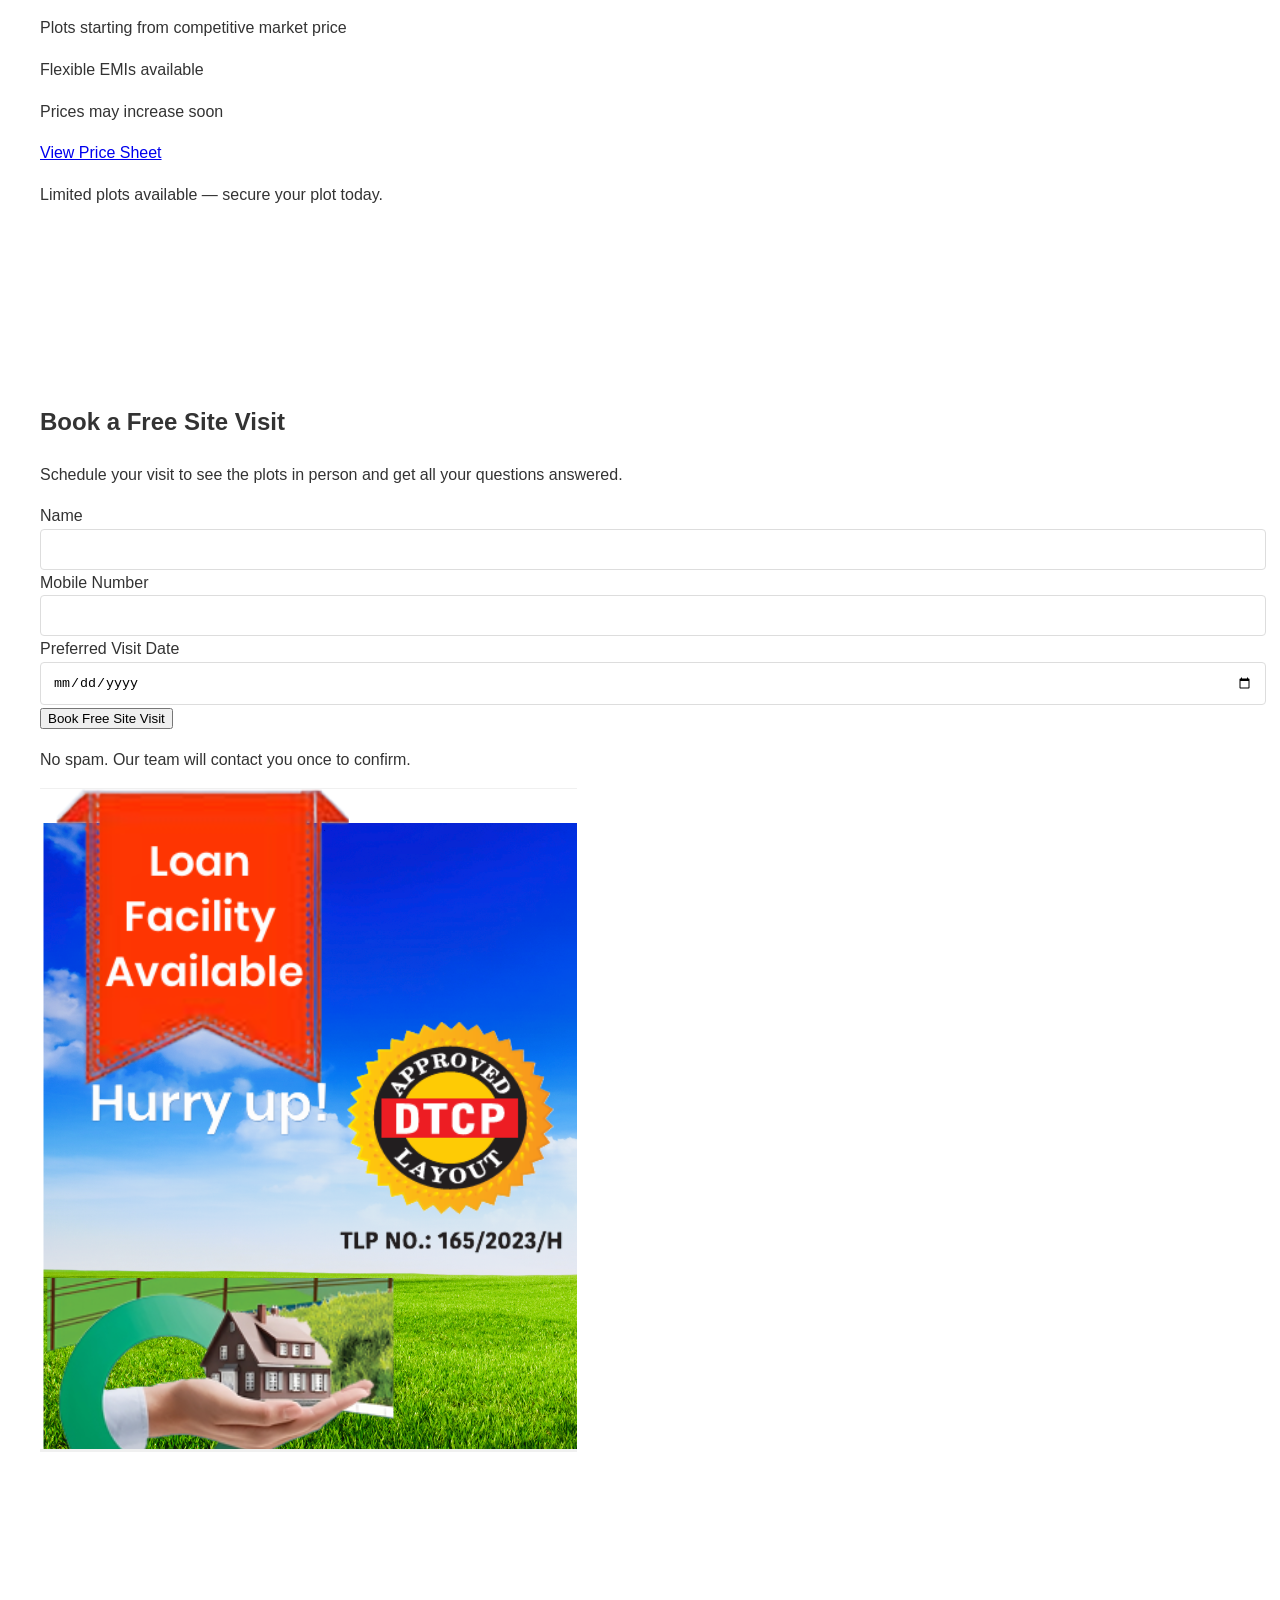
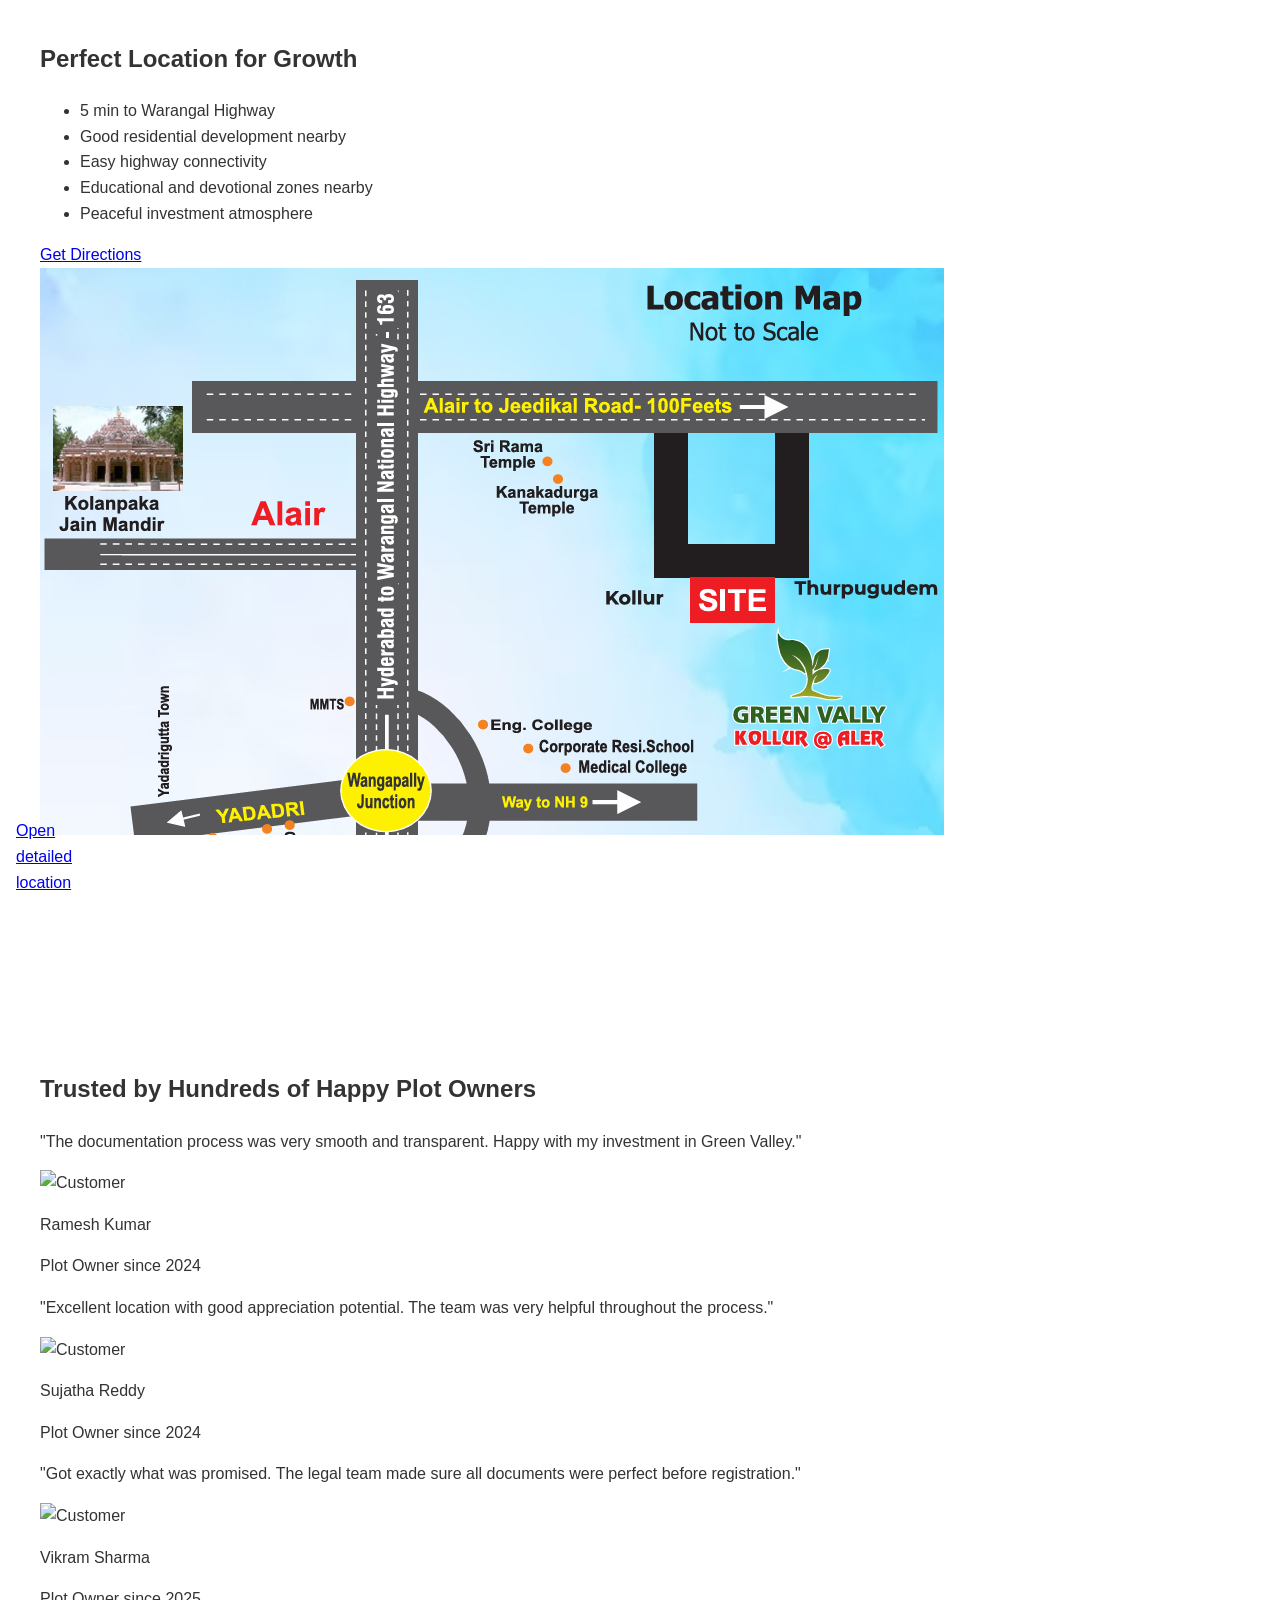
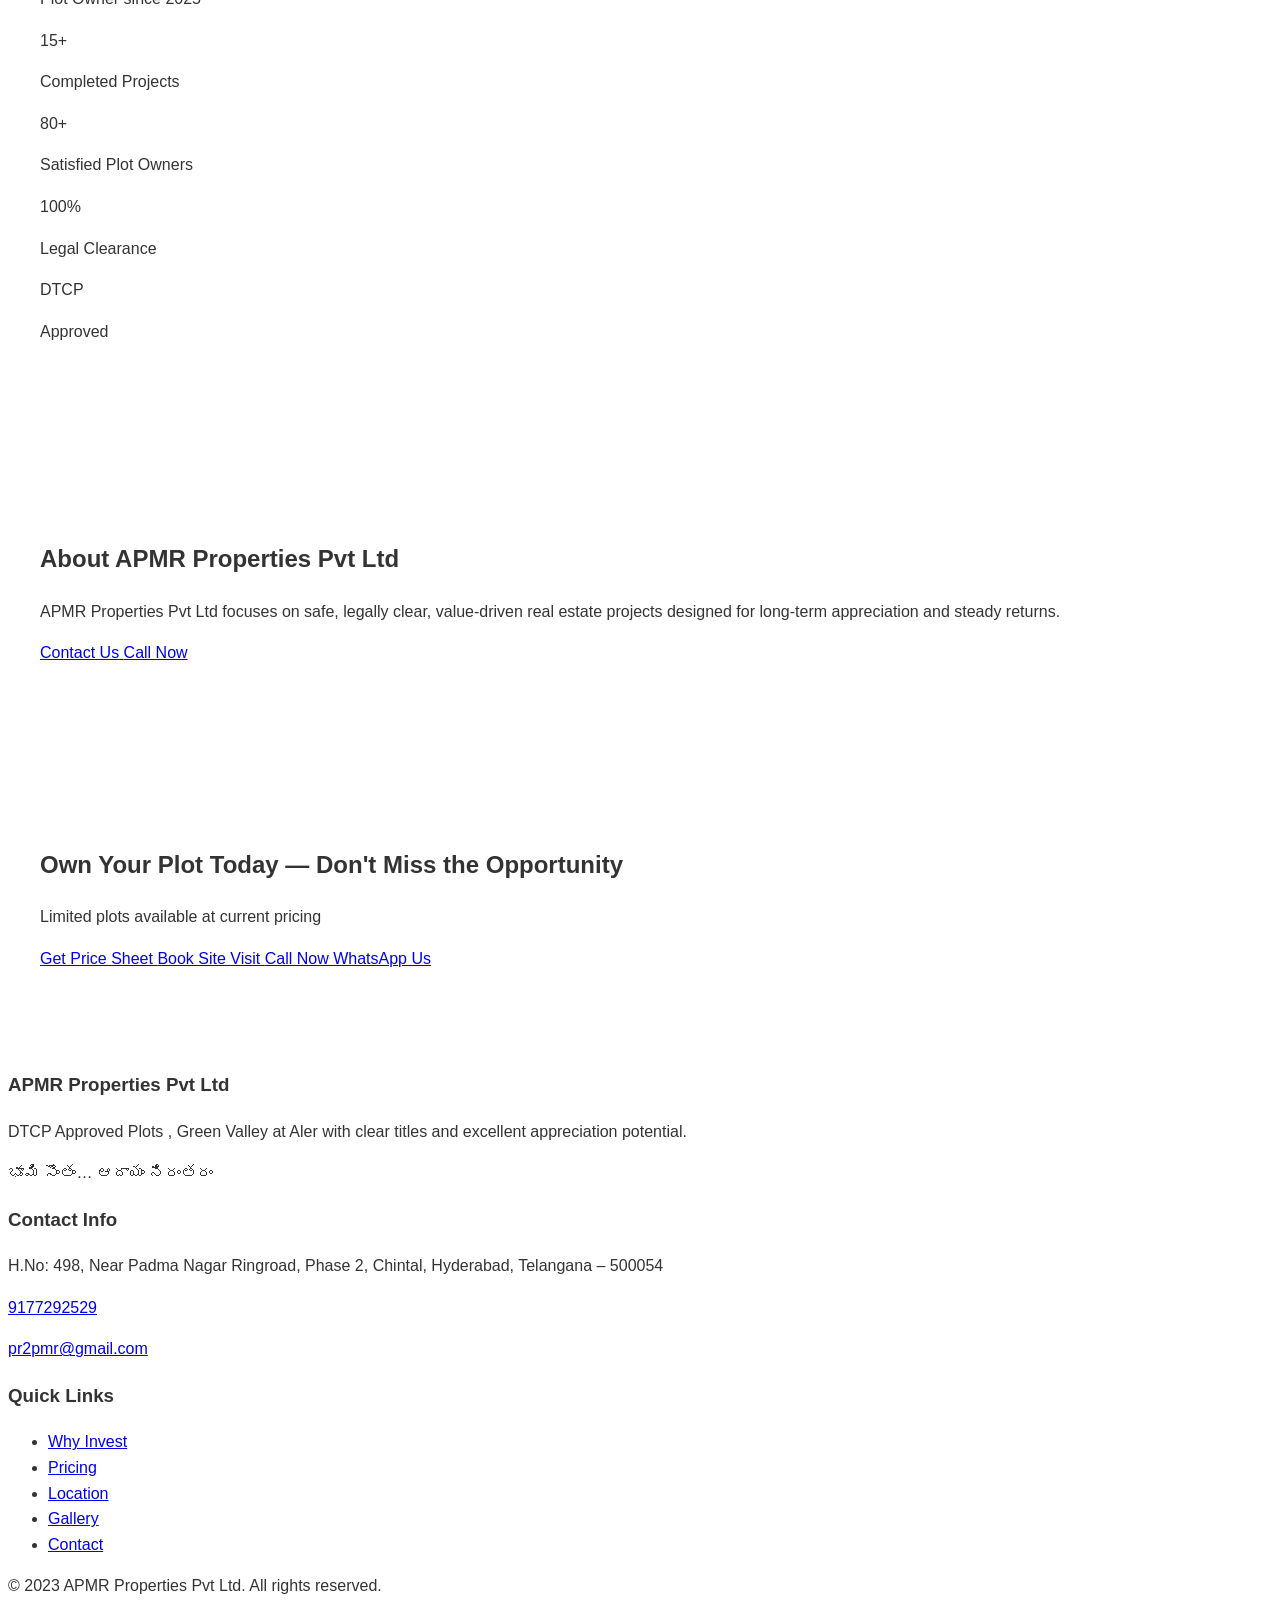
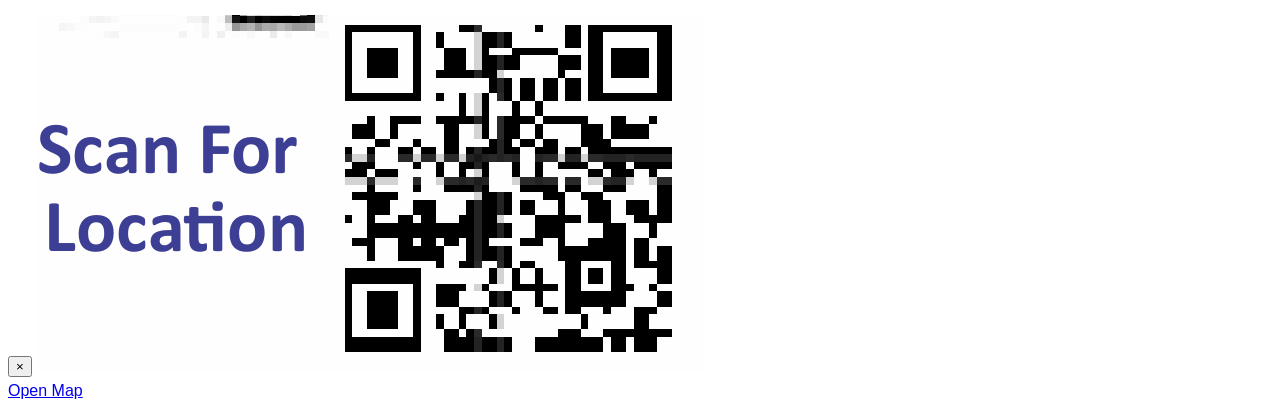
==== commit 6361f39c: "Updates assets to Assets" ====
--- a/index.html
+++ b/index.html
@@ -102,7 +102,7 @@
                 </div>
             </div>
             <div class="md:w-1/2">
-                <img src="assets/logo.png" alt="APMR Logo" class="rounded-lg shadow-xl">
+                <img src="Assets/LOGO.png" alt="APMR Logo" class="rounded-lg shadow-xl">
             </div>
         </div>
     </section>
@@ -523,4 +523,5 @@
     <script src="script.js"></script>
     <script>feather.replace();</script>
 </body>
-</html>+
+</html>
